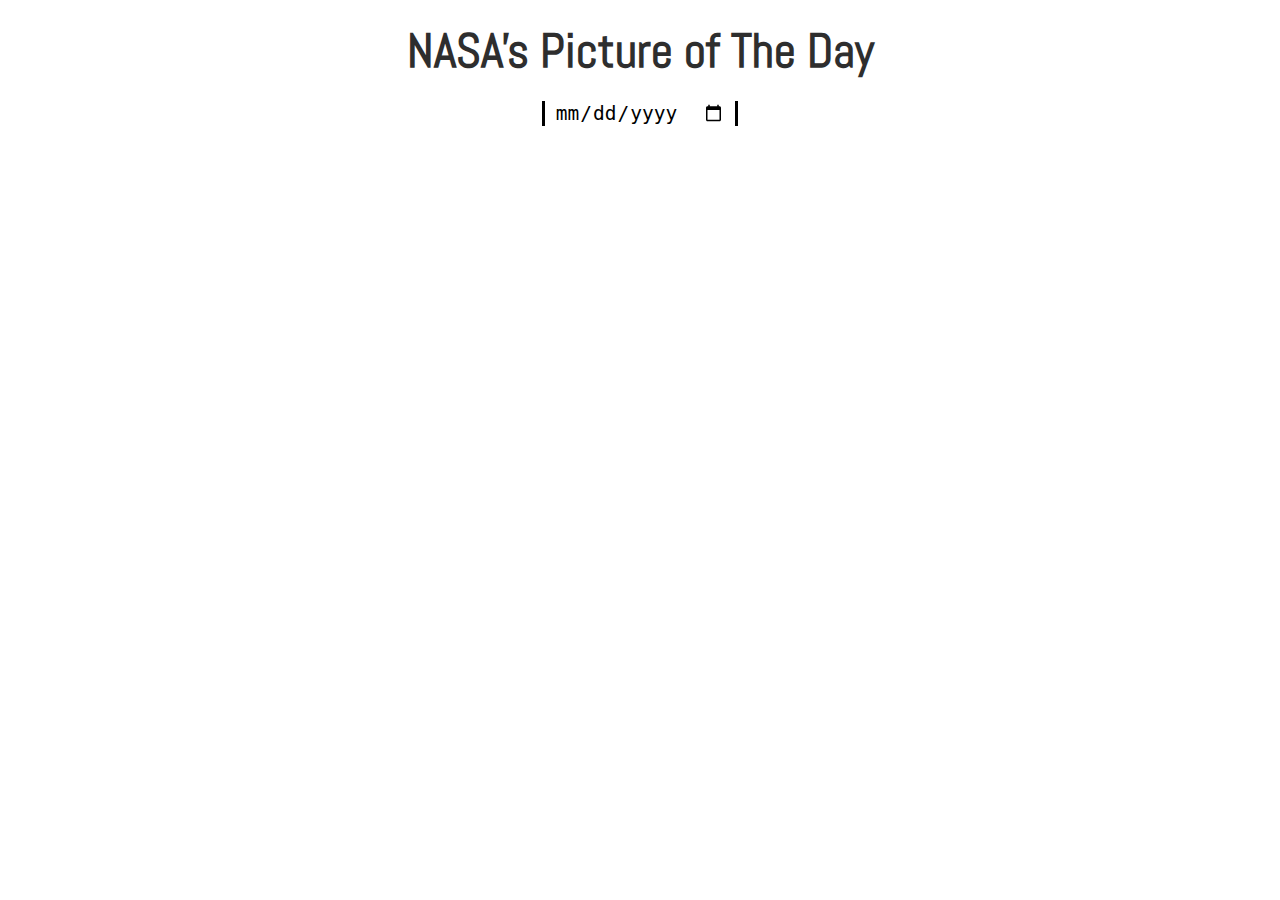
==== index.html @ 2b26db5c "Merge 75d77f11ce37ed631c7f63518b5f035a459da25b into db04f4399239d84bbd435967d4ade014d9f63242" ====
<!DOCTYPE html>
<html lang="en" dir="ltr">
  <head>
    <meta charset="utf-8">
    <meta name="viewport" content="width=device-width, initial-scale=1">
    <title>Nasa APOD</title>
    <link href="https://fonts.googleapis.com/css?family=Abel" rel="stylesheet">
    <link rel="stylesheet" href="css/style.css">
  </head>
  <body>

  <section class="container">
    <header>
      <h1>NASA's Picture of The Day</h1>
      <input id="date" type="date" name="">
    </header>
    <section class="imgCon">
      <img id="pod" src="" alt="">
      <iframe id="vid" src="" width="600px" height="600px"></iframe>
    </section>
    <section class="text">
      <p id="cred"></p>
      <p id="describe"></p>
    </section>
  </section>

  <script src="js/script.js" type="text/javascript"></script>
  </body>
</html>
---- css/style.css ----
* {
  box-sizing: border-box;
}

body {
  margin:0;
  font-family: 'Abel', sans-serif;
}

/***************************************
LAYOUTTTTTTT
*****************************************/
.container{
  display: flex;
  flex-wrap:nowrap;
  flex-direction: column;
  justify-content: center;
  align-items: center;
}

header{
  text-align: center;
}

.text{
  margin:30px 60px;
  font-size: 1.2em;
  border-left: none;
  padding: 0 0 0 20px;
}

.imgCon{
  width:70%;
}

h1{
  font-size: 3em;
  margin: 20px 0;
  color: rgb(46, 46, 46);
}

input{
  margin-bottom: 20px;
  font-size: 1.5em;
  outline: none;
  border-left: 3px solid black;
  border-right: 3px solid black;
  border-top: none;
  border-bottom: none;
  padding: 0 10px;
}


img{
  width:100%;
}

p{
  margin-top: 0;
}

#describe{
  margin-bottom: 0;
}

#vid{
  display: none;
}
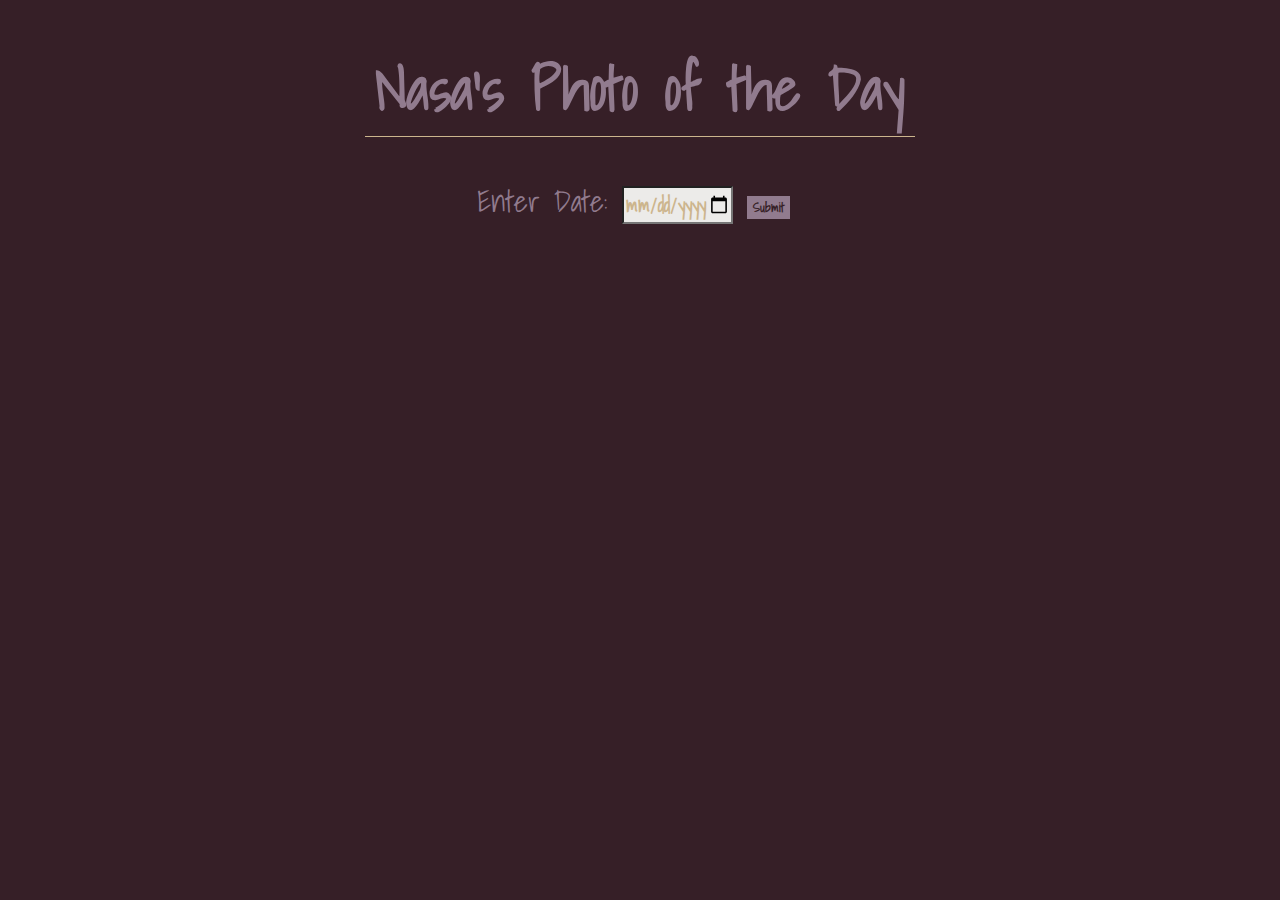
==== commit 2b00e73e: "Simple NASA API" ====
--- a/index.html
+++ b/index.html
@@ -2,28 +2,20 @@
 <html lang="en" dir="ltr">
   <head>
     <meta charset="utf-8">
-    <meta name="viewport" content="width=device-width, initial-scale=1">
-    <title>Nasa APOD</title>
-    <link href="https://fonts.googleapis.com/css?family=Abel" rel="stylesheet">
     <link rel="stylesheet" href="css/style.css">
+    <link href="https://fonts.googleapis.com/css?family=Shadows+Into+Light" rel="stylesheet">
+    <title></title>
   </head>
   <body>
+    <h1>Nasa's Photo of the Day</h1>
+    <label for="message">Enter Date:</label>
+    <input type="date" name="date" min="1995-06-16" max="2018-10-25" value="">
+    <button id= "sub" value= "sub">Submit</button>
+    <img class="pic" src="" alt="">
+    <video class="pic" src="" autoplay poster="posterimage.jpg">
 
-  <section class="container">
-    <header>
-      <h1>NASA's Picture of The Day</h1>
-      <input id="date" type="date" name="">
-    </header>
-    <section class="imgCon">
-      <img id="pod" src="" alt="">
-      <iframe id="vid" src="" width="600px" height="600px"></iframe>
-    </section>
-    <section class="text">
-      <p id="cred"></p>
-      <p id="describe"></p>
-    </section>
-  </section>
-
-  <script src="js/script.js" type="text/javascript"></script>
+    </video>
+  <script src="https://ajax.googleapis.com/ajax/libs/jquery/3.3.1/jquery.min.js"></script>
+  <script src="js/main.js" type="text/javascript"></script>
   </body>
 </html>
--- a/css/style.css
+++ b/css/style.css
@@ -1,68 +1,33 @@
-* {
-  box-sizing: border-box;
+body {
+  width: 550px;
+  margin: auto;
+  font-family: 'Shadows Into Light', sans-serif;
+  text-align: center;
+  background-color: #361F27;
+  color: #917b8e;
+  margin: auto;
+  font-size: 30px;
+}
+h1 {
+  border-bottom: 1px solid #ccb58d;
 }
 
-body {
-  margin:0;
-  font-family: 'Abel', sans-serif;
+#sub {
+    background-color: #917b8e;
+    border: none;
+    color: #361F27;
+    display: inline-block;
+    font-size: 13px;
+    font-family: 'Shadows Into Light', sans-serif;
+    font-weight: bold;
 }
-
-/***************************************
-LAYOUTTTTTTT
-*****************************************/
-.container{
-  display: flex;
-  flex-wrap:nowrap;
-  flex-direction: column;
-  justify-content: center;
-  align-items: center;
+input {
+  font-family: 'Shadows Into Light', sans-serif;
+  font-size: 20px;
+  color: #ccb58d;
+  font-weight: bold;
+  background-color: #ecebe9;
 }
-
-header{
-  text-align: center;
-}
-
-.text{
-  margin:30px 60px;
-  font-size: 1.2em;
-  border-left: none;
-  padding: 0 0 0 20px;
-}
-
-.imgCon{
-  width:70%;
-}
-
-h1{
-  font-size: 3em;
-  margin: 20px 0;
-  color: rgb(46, 46, 46);
-}
-
-input{
-  margin-bottom: 20px;
-  font-size: 1.5em;
-  outline: none;
-  border-left: 3px solid black;
-  border-right: 3px solid black;
-  border-top: none;
-  border-bottom: none;
-  padding: 0 10px;
-}
-
-
-img{
-  width:100%;
-}
-
-p{
-  margin-top: 0;
-}
-
-#describe{
-  margin-bottom: 0;
-}
-
-#vid{
-  display: none;
-}
+ .pic {
+   text-align: center;
+ }
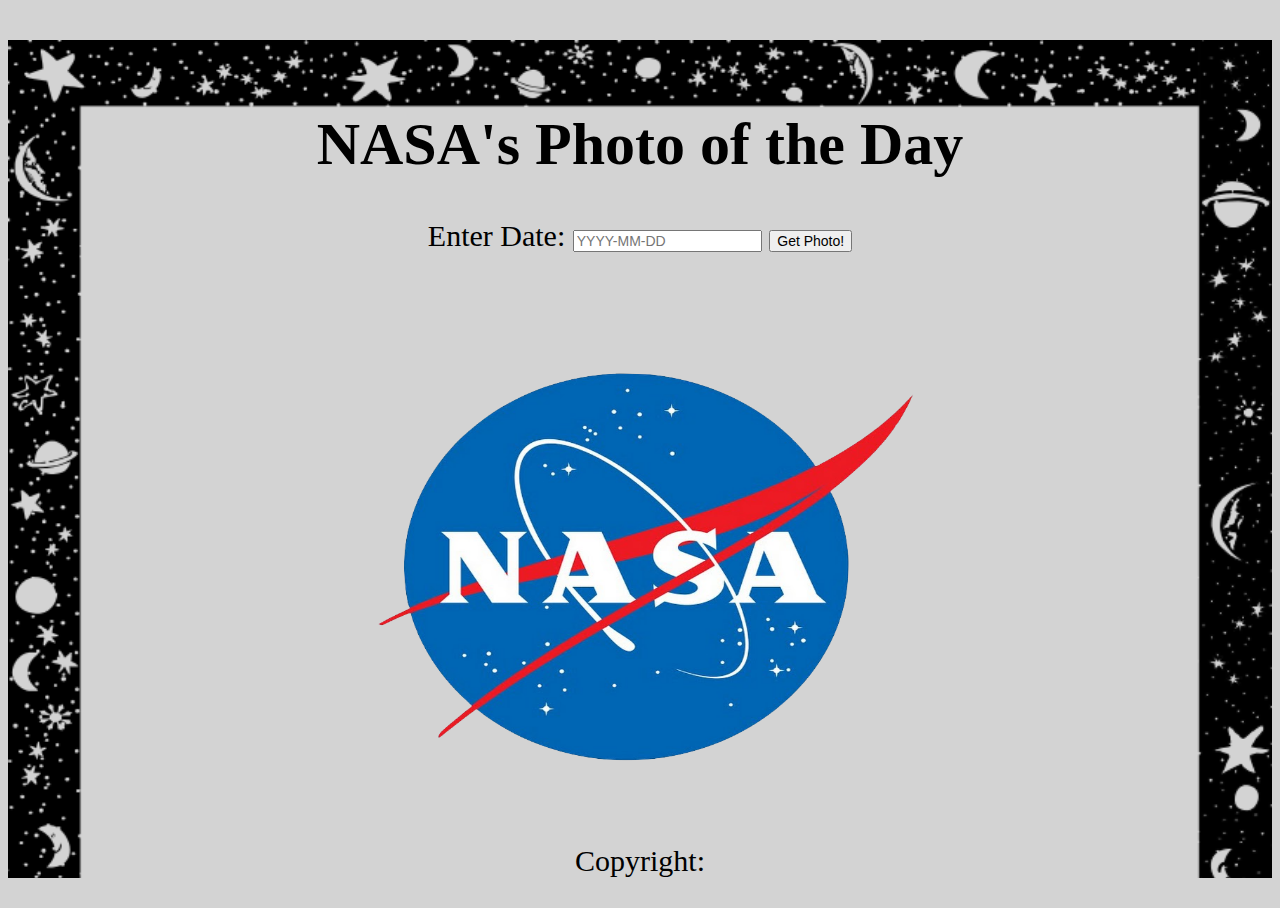
==== commit 397875f3: "working and complete" ====
--- a/index.html
+++ b/index.html
@@ -2,20 +2,27 @@
 <html lang="en" dir="ltr">
   <head>
     <meta charset="utf-8">
+    <title></title>
     <link rel="stylesheet" href="css/style.css">
-    <link href="https://fonts.googleapis.com/css?family=Shadows+Into+Light" rel="stylesheet">
-    <title></title>
+    <link href="https://fonts.googleapis.com/css?family=Smokum|Almendra+SC" rel="stylesheet">
+    <link href="https://fonts.googleapis.com/css?family=Marmelad|Roboto+Slab" rel="stylesheet">
   </head>
   <body>
-    <h1>Nasa's Photo of the Day</h1>
-    <label for="message">Enter Date:</label>
-    <input type="date" name="date" min="1995-06-16" max="2018-10-25" value="">
-    <button id= "sub" value= "sub">Submit</button>
-    <img class="pic" src="" alt="">
-    <video class="pic" src="" autoplay poster="posterimage.jpg">
+    <h1>NASA's Photo of the Day</h1>
+    <label for="date">Enter Date:</label>
+    <input type="text" id="date" placeholder="YYYY-MM-DD">
+    <button id="button" type="button">Get Photo!</button>
+    <br>
+    <p id="title"></p>
+    <img id="img" src="images/logo.png">
+    <iframe id="vid" class="hidden" src="" width="" height=""></iframe>
+    <br>
+    Copyright: <span id="copy"></span>
+    <br>
+    <p id="exp"></p>
 
-    </video>
-  <script src="https://ajax.googleapis.com/ajax/libs/jquery/3.3.1/jquery.min.js"></script>
-  <script src="js/main.js" type="text/javascript"></script>
+
+
+    <script type="text/javascript" src="js/main.js" charset="utf-8" async defer></script>
   </body>
 </html>
--- a/css/style.css
+++ b/css/style.css
@@ -1,33 +1,41 @@
-body {
-  width: 550px;
-  margin: auto;
-  font-family: 'Shadows Into Light', sans-serif;
+*{
+  box-sizing: border-box;
+}
+html{
+  margin: 0;
+  padding: 0;
   text-align: center;
-  background-color: #361F27;
-  color: #917b8e;
-  margin: auto;
+  background-color: lightgray;
+  font-family: 'Smokum';
   font-size: 30px;
 }
-h1 {
-  border-bottom: 1px solid #ccb58d;
+body{
+  background-image: url("../images/border.jpg");
+  background-size: cover;
 }
-
-#sub {
-    background-color: #917b8e;
-    border: none;
-    color: #361F27;
-    display: inline-block;
-    font-size: 13px;
-    font-family: 'Shadows Into Light', sans-serif;
-    font-weight: bold;
+img{
+  height: 550px;
+  width: 50%;
+  background-size: cover;
+  background-position: center;
+  background-repeat: no-repeat;
 }
-input {
-  font-family: 'Shadows Into Light', sans-serif;
-  font-size: 20px;
-  color: #ccb58d;
-  font-weight: bold;
-  background-color: #ecebe9;
+#vid{
+  height: 550px;
+  width: 50%;
 }
- .pic {
-   text-align: center;
- }
+input, button{
+  font-size: 14px;
+  margin-bottom: 5px;
+}
+p{
+  font-family: 'Marmelad';
+  width: 60%;
+  margin-left: 18%;
+}
+.hidden{
+  display: none;
+}
+h1{
+  padding-top: 70px;
+}
